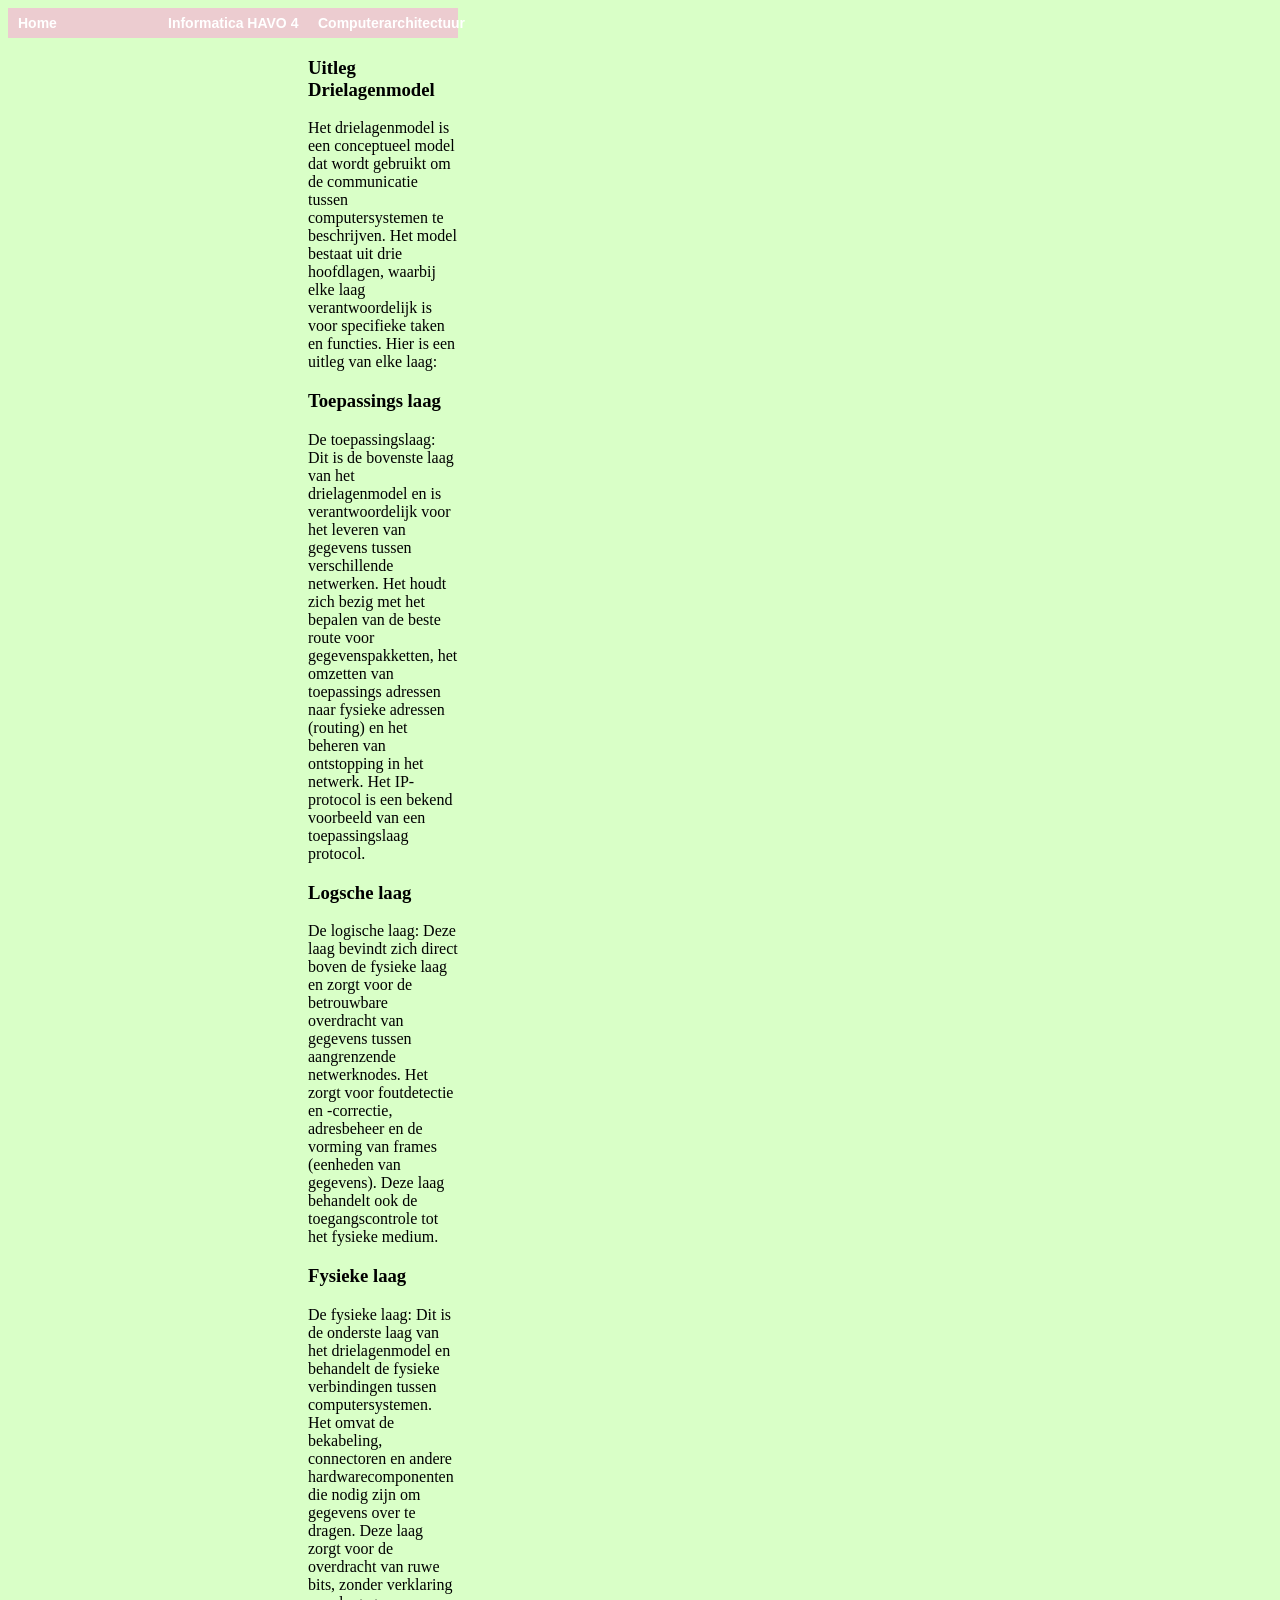
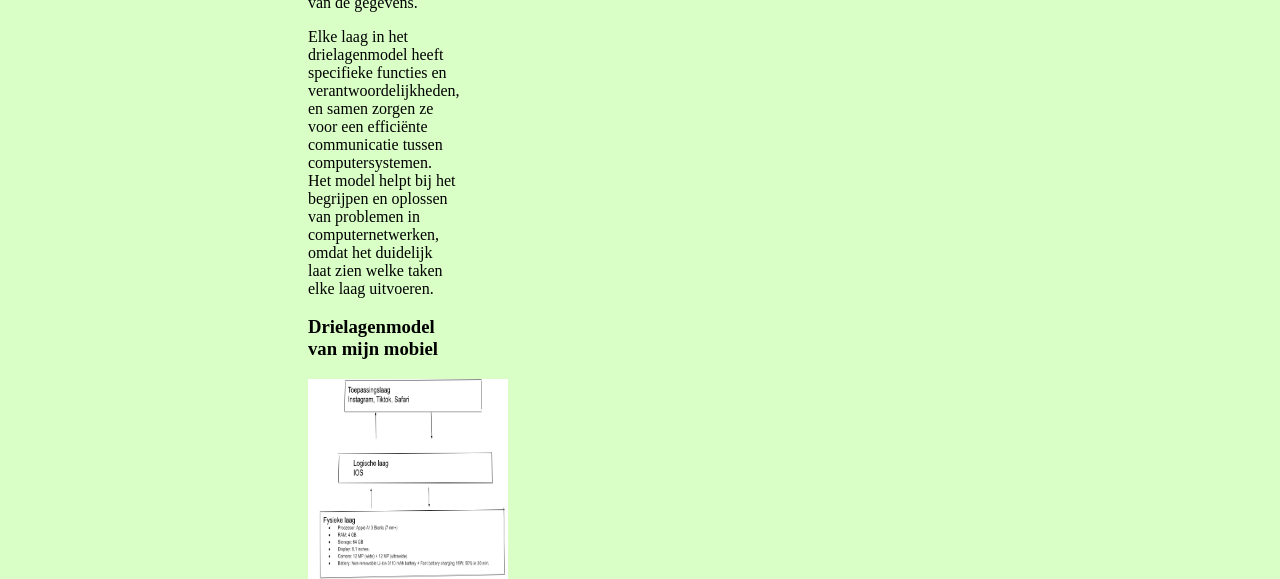
==== 3lagenmodel.html @ d37655d7 "3lagenmodel" ====
<DOCTYPE html> <!--dit is de homepage van mijn site-->
    <html> <!--dit is het html-element-->
        <head>
            <title>Hilla's Website</title>
            <link rel="stylesheet" href="opmaak.css">
            <link rel="stylesheet" href="/layout.css">
            <meta charset="utf-8">
       
            
    
          </head> 
       <body>
        <ul class="top-level-menu">
          <li><a href="/index.html">Home</a></li>
         
          <li>
    
          <a href="#">Informatica HAVO 4</a>
            <ul class="second-level-menu">
              <li><a href="binairstelsel.html">Binair stelsel</a></li>
              <li><a href="kleurmodellen.html">Kleurmodellen</a></li>
              <li><a href="afbeeldingen.html">Afbeeldingen</a></li>
              <li><a href="geluidsfragmenten.html">Geluidsfragmenten</a></li>
            </ul>
              <li>
             <a href="#">Computerarchitectuur</a>
               <ul class="second-level-menu">
                   <li>
                   
                   <a href="#">Drielagenmodel</a>
                    <ul class="third-level-menu">
                       <li><a href="3lagenmodel.html">Drielagenmodel</a></li>  
                        <li><a href="toepassingslaag.html">Toepassingenlaag</a></li>
                        <li><a href="logischelaag.html">Logische laag</a></li>
                        <li><a href="fysiekelaag.html">Fysieke laag</a></li>  
                       
                </ul>
              </li>
          
             </ul>

    <h3>Uitleg Drielagenmodel</h3>
    
    <p>

    Het drielagenmodel is een conceptueel model dat wordt gebruikt om de communicatie tussen computersystemen te beschrijven. Het model bestaat uit drie hoofdlagen, waarbij elke laag verantwoordelijk is voor specifieke taken en functies. Hier is een uitleg van elke laag:
   <p>

    <h3>Toepassings laag</h3>

    <p>
    
        De toepassingslaag: Dit is de bovenste laag van het drielagenmodel en is verantwoordelijk voor het leveren van gegevens tussen verschillende netwerken. Het houdt zich bezig met het bepalen van de beste route voor gegevenspakketten, het omzetten van toepassings adressen naar fysieke adressen (routing) en het beheren van ontstopping in het netwerk. Het IP-protocol is een bekend voorbeeld van een toepassingslaag protocol.

<h3>Logsche laag</h3>

<p>

 De logische laag: Deze laag bevindt zich direct boven de fysieke laag en zorgt voor de betrouwbare overdracht van gegevens tussen aangrenzende netwerknodes. Het zorgt voor foutdetectie en -correctie, adresbeheer en de vorming van frames (eenheden van gegevens). Deze laag behandelt ook de toegangscontrole tot het fysieke medium.
<p>

  <h3>Fysieke laag</h3>

  <p>

De fysieke laag: Dit is de onderste laag van het drielagenmodel en behandelt de fysieke verbindingen tussen computersystemen. Het omvat de bekabeling, connectoren en andere hardwarecomponenten die nodig zijn om gegevens over te dragen. Deze laag zorgt voor de overdracht van ruwe bits, zonder verklaring van de gegevens.

<p>
Elke laag in het drielagenmodel heeft specifieke functies en verantwoordelijkheden, en samen zorgen ze voor een efficiënte communicatie tussen computersystemen. Het model helpt bij het begrijpen en oplossen van problemen in computernetwerken, omdat het duidelijk laat zien welke taken elke laag uitvoeren.

<p>
<h3>Drielagenmodel van mijn mobiel</h3>
<img src="Screenshot 2023-09-27 11.51.05.png"style="width:200px;height:200px;">
---- opmaak.css ----
.third-level-menu
ul {
    position: absolute;
    top: 0;
    right: -150px;
    width: 150px;
    list-style: none;
    padding: 0;
    margin: 0;
    display: none;
}

.third-level-menu > li
{
    height: 30px;
    background: #eca0f3;
}
.third-level-menu > li:hover { background: #f86cdaaf; }
  
  
#body2{
  color: mediumseagreen;

}

body {
  background-color:rgba(151, 255, 103, 0.363) ; 

}

#p1 {
    color:aqua;
    background-color: rgb(151, 255, 156);
    font-family: 'Trebuchet MS', 'Lucida Sans Unicode', 'Lucida Grande', 'Lucida Sans', Arial, sans-serif;
    font-size: medium;
}
 

#p2 {
  color:rgb(255, 81, 0);
  background-color: beige;
  font-family: 'Trebuchet MS', 'Lucida Sans Unicode', 'Lucida Grande', 'Lucida Sans', Arial, sans-serif;
  font-size: large;
}
/*m1 is een menu van index.html*/
#m1 {
    color: rgba(255, 178, 220, 0.781);
    background-color: rgba(253, 182, 247, 0.774);
}

li a {
    display: block;
    color: #fd85cf;
    padding: 8px 16px;
    text-decoration: none;
  }
  
  /* bij hoveren verandert de kleur van de link */
  li a:hover {
    background-color: #f889f3;
    color: white;
  }

  #m1 {
    text-align: center;

  }
---- layout.css ----
.third-level-menu
{
    position: absolute;
    top: 0;
    right: -150px;
    width: 150px;
    list-style: none;
    padding: 0;
    margin: 0;
    display: none;
}

.third-level-menu > li
{
    height: 30px;
    background: #ffb3e2c4;
}
.third-level-menu > li:hover { background: #f86cdaaf; }

.second-level-menu
{
    position: absolute;
    top: 30px;
    left: 0;
    width: 152px;
    list-style: none;
    padding: 0;
    margin: 0;
    display: none;
}

.second-level-menu > li
{
    position: relative;
    height: 30px;
    background: #fcabe8ad;
}
.second-level-menu > li:hover { background: #f08fd896; }

.top-level-menu
{
    list-style: none;
    padding: 0;
    margin: 0;
}

.top-level-menu > li
{
    position: relative;
    float: left;
    height: 30px;
    width: 150px;
    background: #f8afd7a2;
}
.top-level-menu > li:hover { background: #fcb0f8; }

.top-level-menu li:hover > ul
{
    /* On hover, display the next level's menu */
    display: inline;
}


/* Menu Link Styles */

.top-level-menu a /* Apply to all links inside the multi-level menu */
{
    font: bold 14px Arial, Helvetica, sans-serif;
    color: #FFFFFF;
    text-decoration: none;
    padding: 0 0 0 10px;

    /* Make the link cover the entire list item-container */
    display: block;
    line-height: 30px;
}
.top-level-menu a:hover { color: #00000011; }
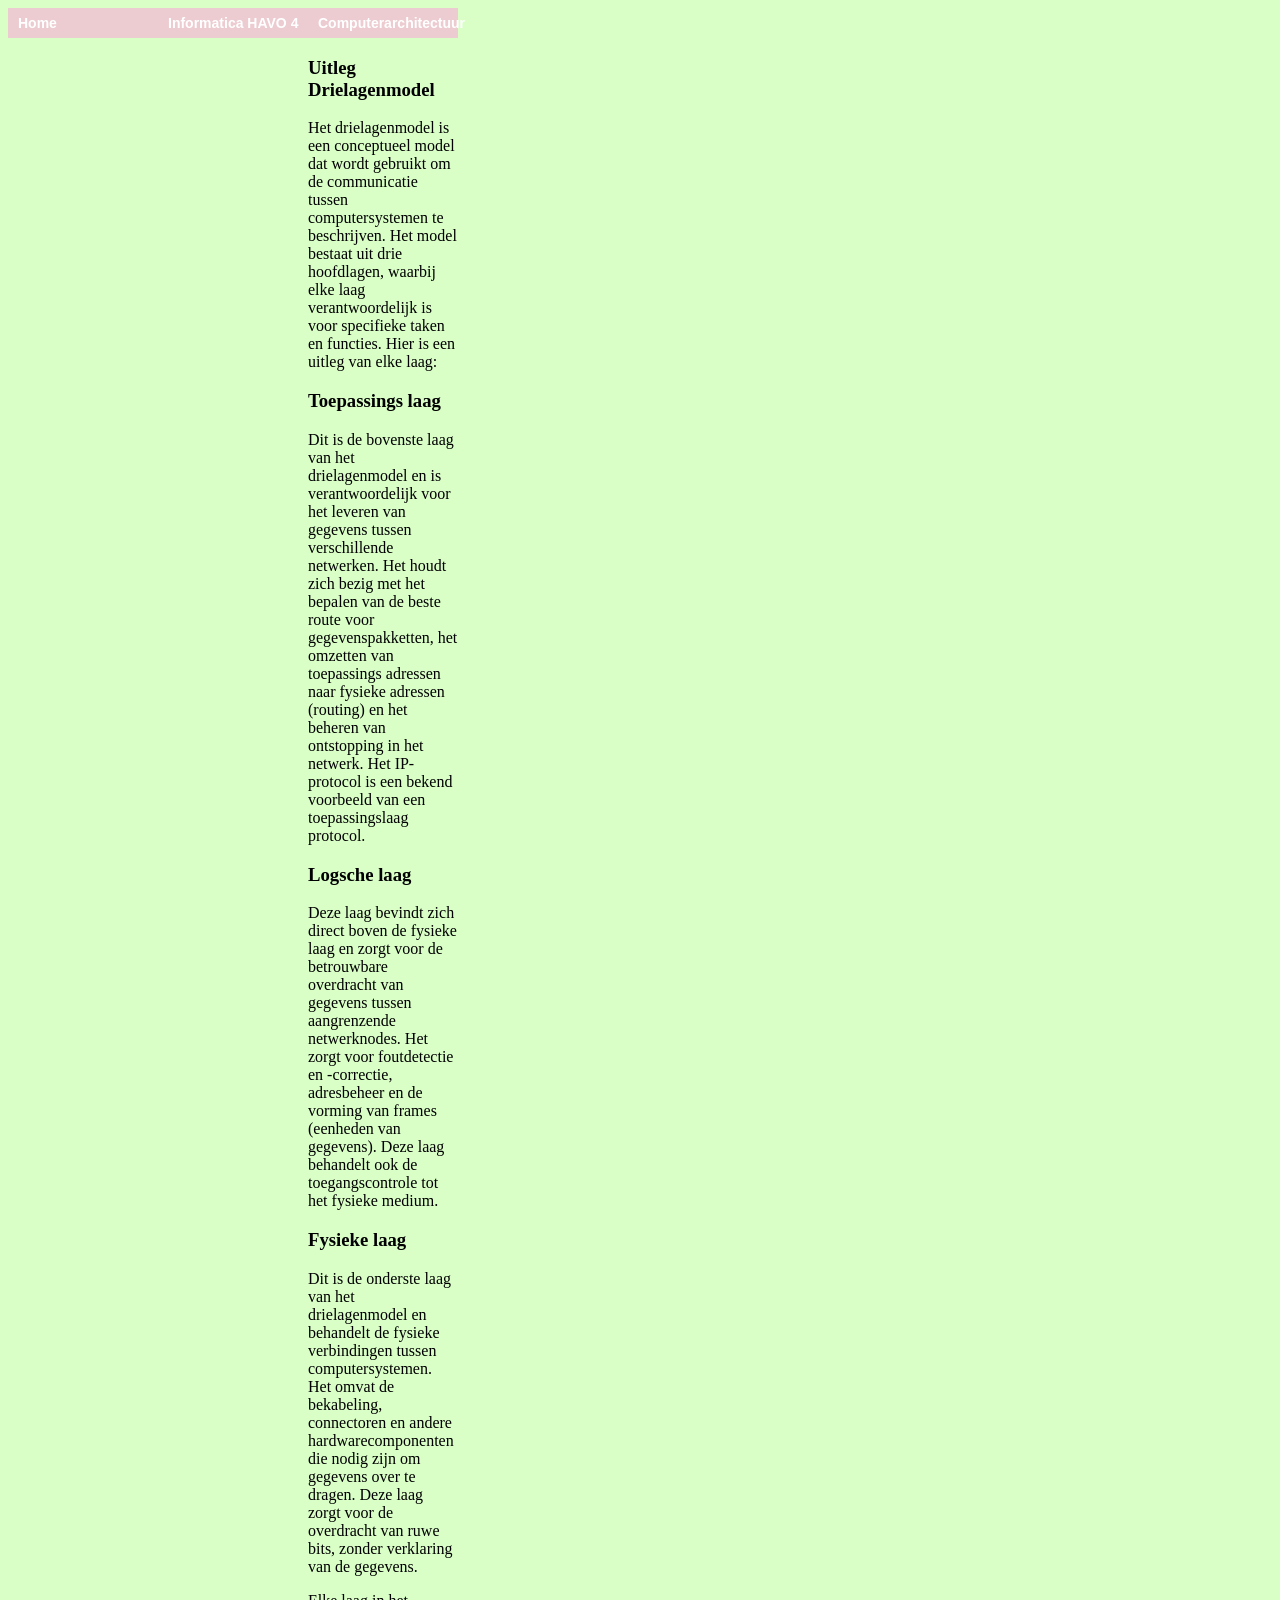
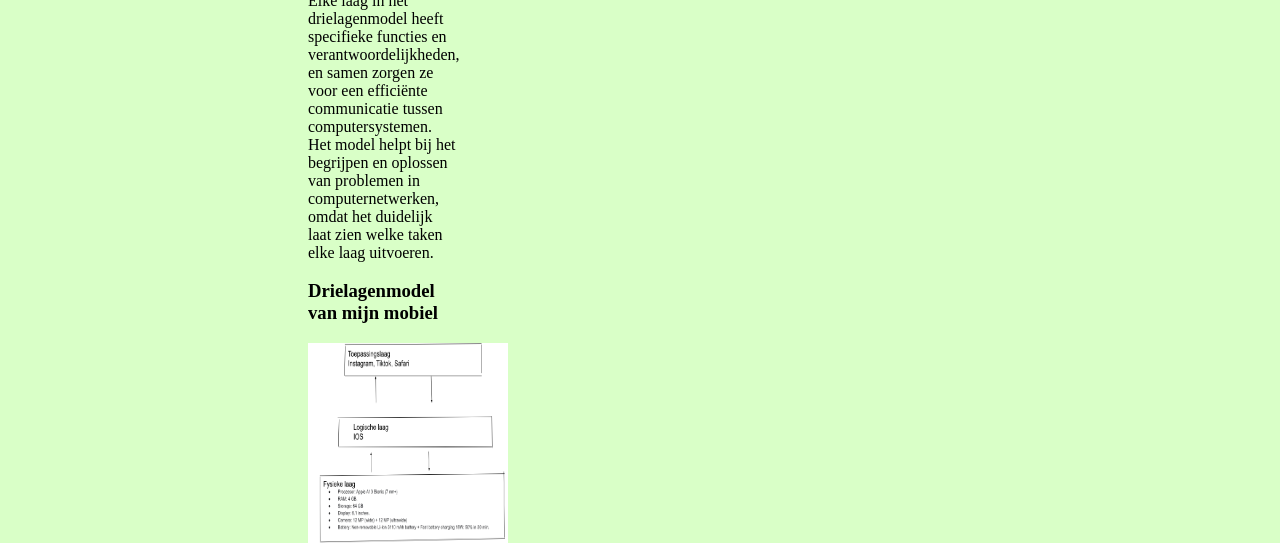
==== commit 7a7196ec: "message" ====
--- a/3lagenmodel.html
+++ b/3lagenmodel.html
@@ -40,7 +40,7 @@
              </ul>
 
     <h3>Uitleg Drielagenmodel</h3>
-    
+
     <p>
 
     Het drielagenmodel is een conceptueel model dat wordt gebruikt om de communicatie tussen computersystemen te beschrijven. Het model bestaat uit drie hoofdlagen, waarbij elke laag verantwoordelijk is voor specifieke taken en functies. Hier is een uitleg van elke laag:
@@ -50,20 +50,19 @@
 
     <p>
     
-        De toepassingslaag: Dit is de bovenste laag van het drielagenmodel en is verantwoordelijk voor het leveren van gegevens tussen verschillende netwerken. Het houdt zich bezig met het bepalen van de beste route voor gegevenspakketten, het omzetten van toepassings adressen naar fysieke adressen (routing) en het beheren van ontstopping in het netwerk. Het IP-protocol is een bekend voorbeeld van een toepassingslaag protocol.
+        Dit is de bovenste laag van het drielagenmodel en is verantwoordelijk voor het leveren van gegevens tussen verschillende netwerken. Het houdt zich bezig met het bepalen van de beste route voor gegevenspakketten, het omzetten van toepassings adressen naar fysieke adressen (routing) en het beheren van ontstopping in het netwerk. Het IP-protocol is een bekend voorbeeld van een toepassingslaag protocol.
 
 <h3>Logsche laag</h3>
 
 <p>
 
- De logische laag: Deze laag bevindt zich direct boven de fysieke laag en zorgt voor de betrouwbare overdracht van gegevens tussen aangrenzende netwerknodes. Het zorgt voor foutdetectie en -correctie, adresbeheer en de vorming van frames (eenheden van gegevens). Deze laag behandelt ook de toegangscontrole tot het fysieke medium.
+ Deze laag bevindt zich direct boven de fysieke laag en zorgt voor de betrouwbare overdracht van gegevens tussen aangrenzende netwerknodes. Het zorgt voor foutdetectie en -correctie, adresbeheer en de vorming van frames (eenheden van gegevens). Deze laag behandelt ook de toegangscontrole tot het fysieke medium.
 <p>
 
   <h3>Fysieke laag</h3>
 
   <p>
-
-De fysieke laag: Dit is de onderste laag van het drielagenmodel en behandelt de fysieke verbindingen tussen computersystemen. Het omvat de bekabeling, connectoren en andere hardwarecomponenten die nodig zijn om gegevens over te dragen. Deze laag zorgt voor de overdracht van ruwe bits, zonder verklaring van de gegevens.
+ Dit is de onderste laag van het drielagenmodel en behandelt de fysieke verbindingen tussen computersystemen. Het omvat de bekabeling, connectoren en andere hardwarecomponenten die nodig zijn om gegevens over te dragen. Deze laag zorgt voor de overdracht van ruwe bits, zonder verklaring van de gegevens.
 
 <p>
 Elke laag in het drielagenmodel heeft specifieke functies en verantwoordelijkheden, en samen zorgen ze voor een efficiënte communicatie tussen computersystemen. Het model helpt bij het begrijpen en oplossen van problemen in computernetwerken, omdat het duidelijk laat zien welke taken elke laag uitvoeren.
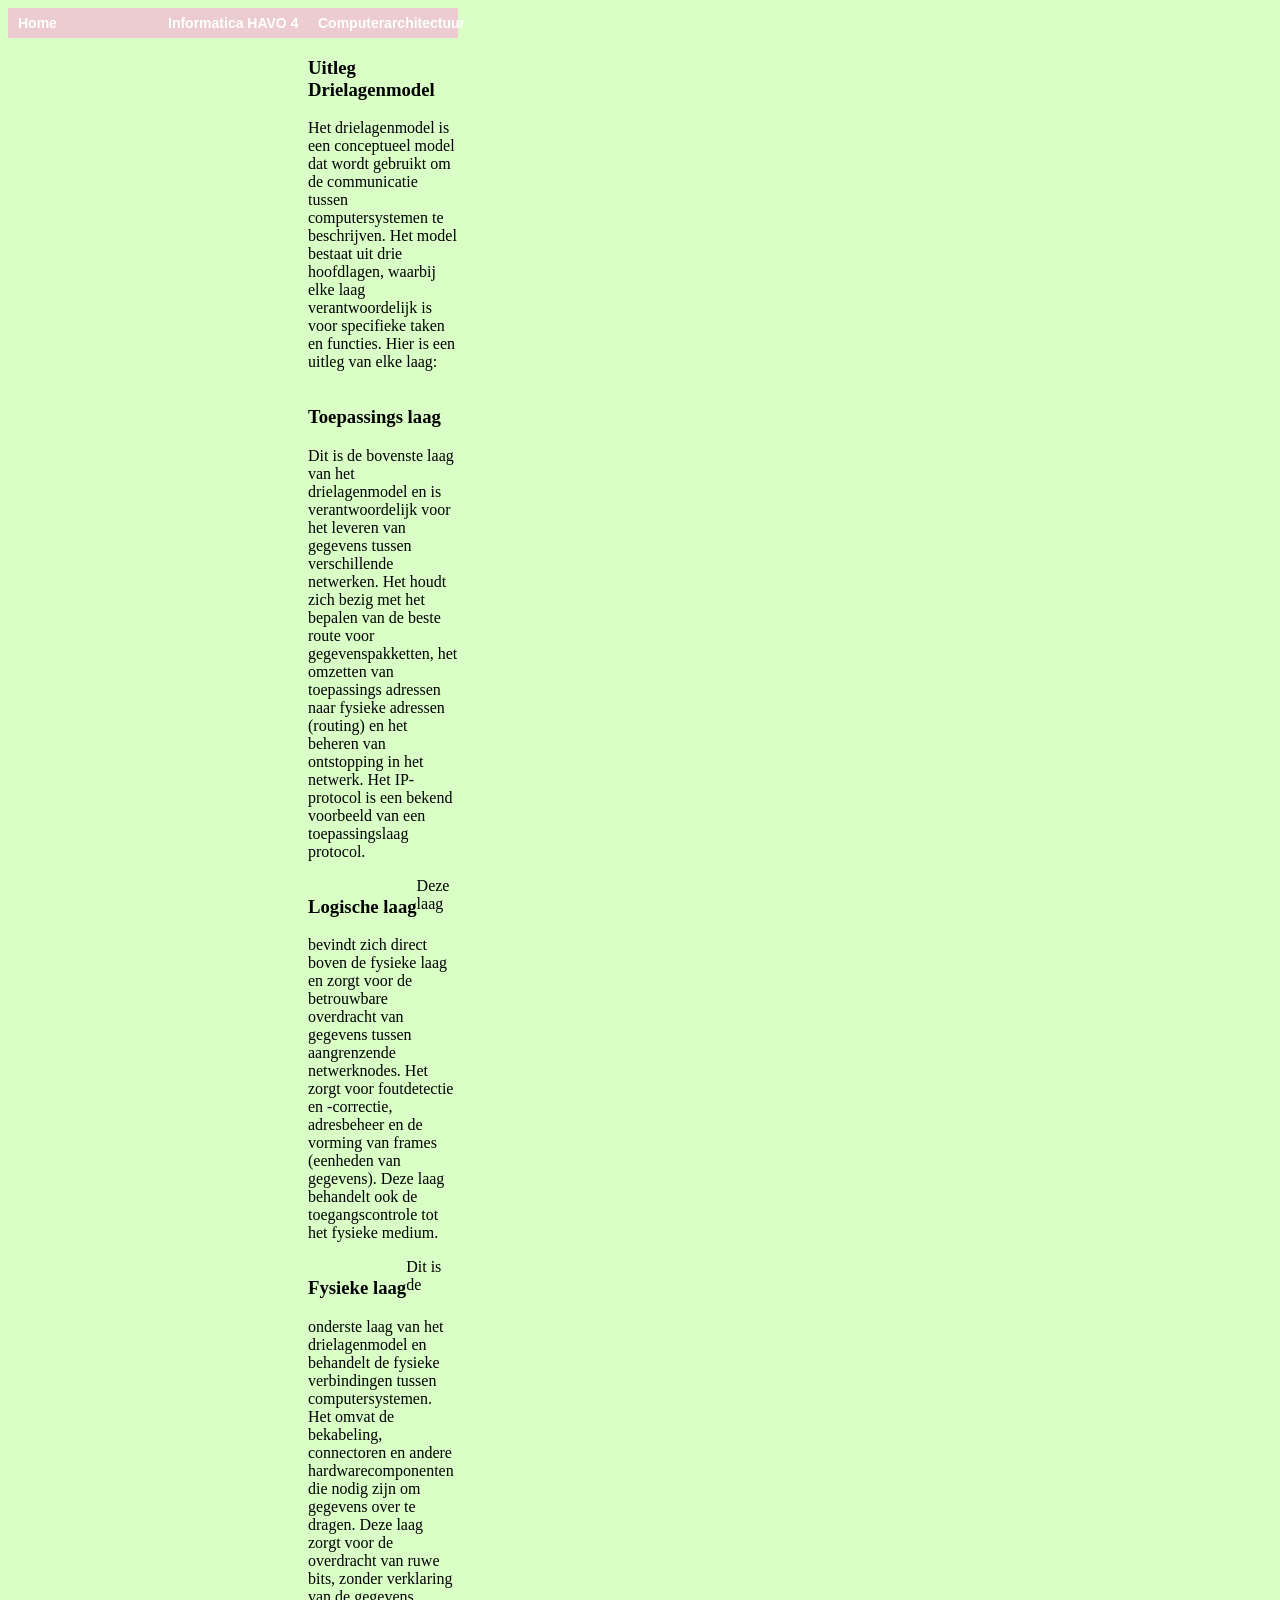
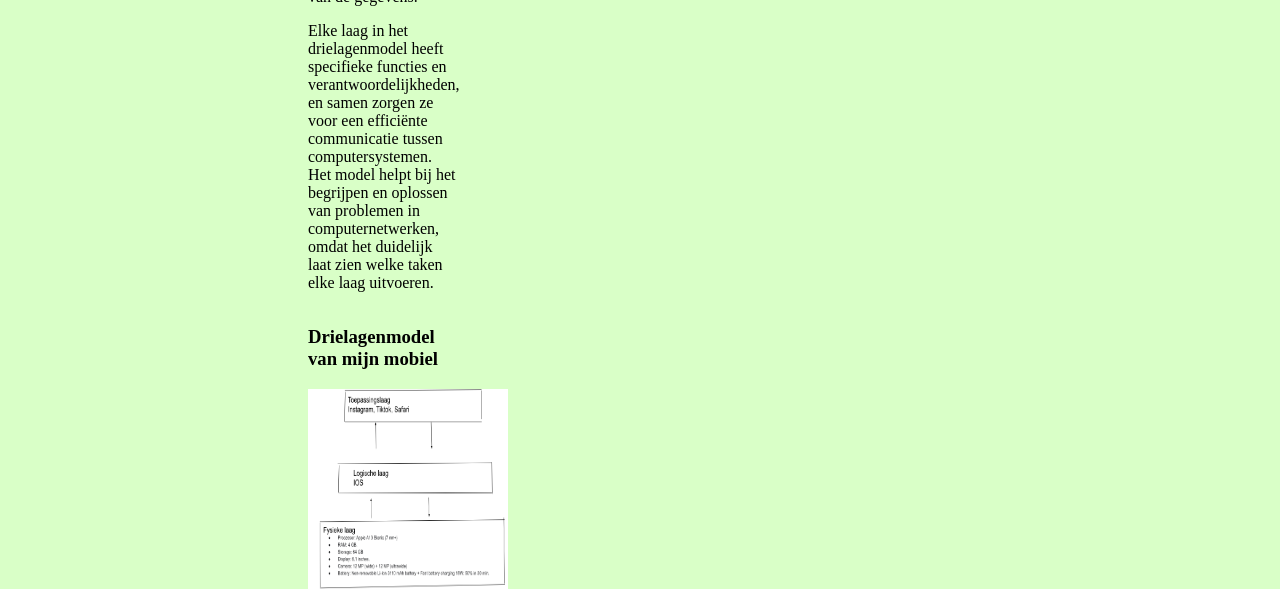
==== commit 807b6f93: "h3" ====
--- a/3lagenmodel.html
+++ b/3lagenmodel.html
@@ -52,7 +52,7 @@
     
         Dit is de bovenste laag van het drielagenmodel en is verantwoordelijk voor het leveren van gegevens tussen verschillende netwerken. Het houdt zich bezig met het bepalen van de beste route voor gegevenspakketten, het omzetten van toepassings adressen naar fysieke adressen (routing) en het beheren van ontstopping in het netwerk. Het IP-protocol is een bekend voorbeeld van een toepassingslaag protocol.
 
-<h3>Logsche laag</h3>
+<h3>Logische laag</h3>
 
 <p>
 
--- a/opmaak.css
+++ b/opmaak.css
@@ -1,4 +1,7 @@
+h3 {
+  float: left;
 
+}
 .third-level-menu
 ul {
     position: absolute;
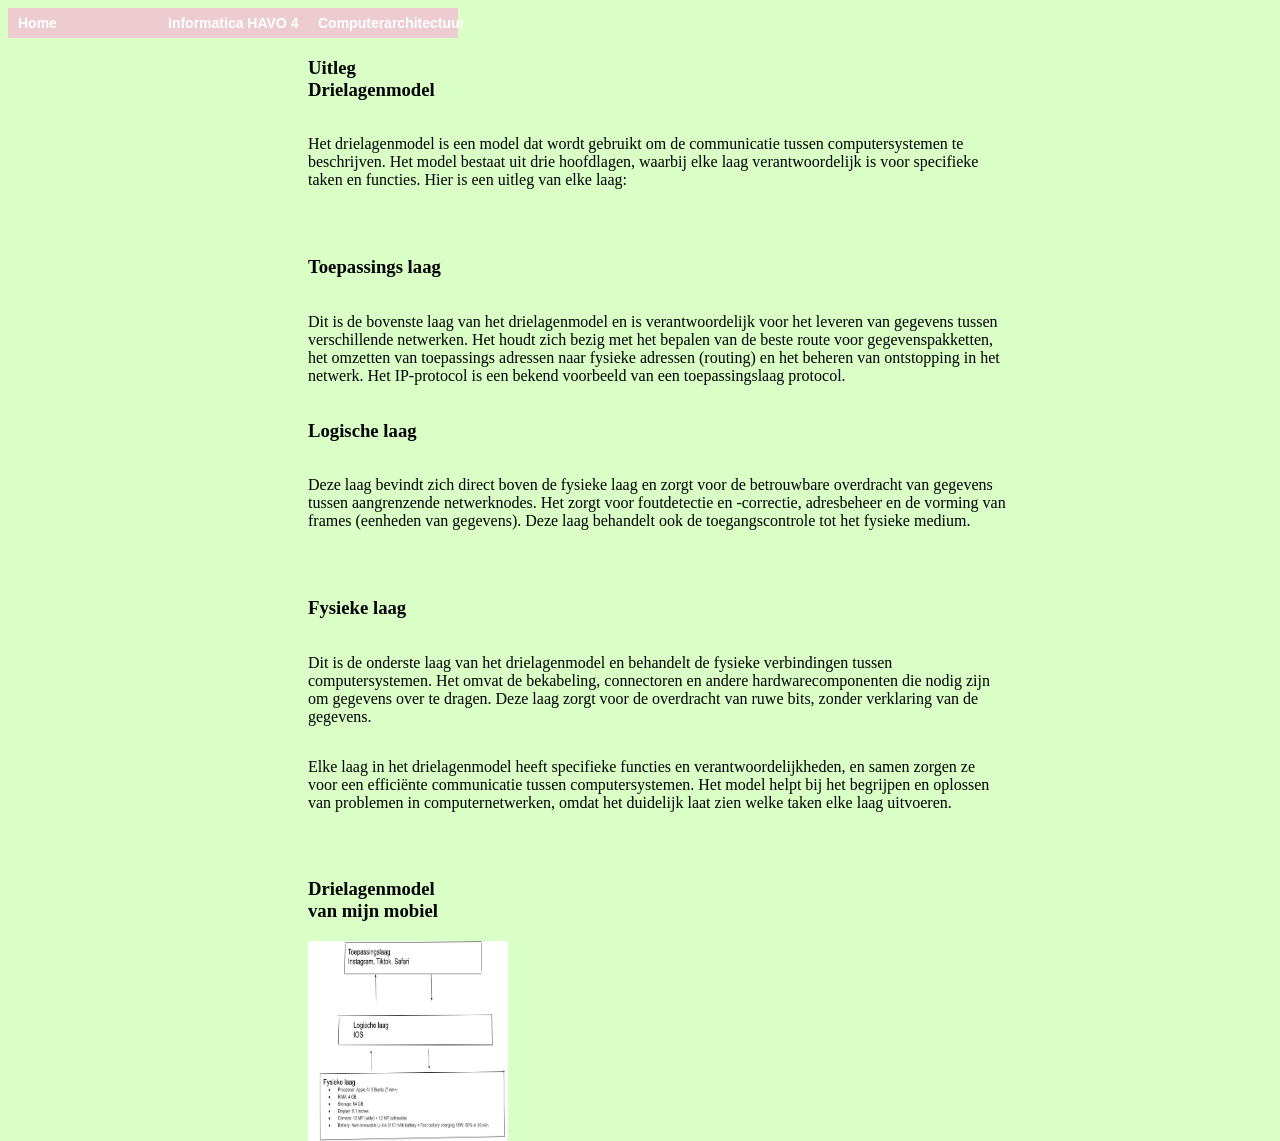
==== commit 687b627c: "logishe laag info" ====
--- a/3lagenmodel.html
+++ b/3lagenmodel.html
@@ -43,7 +43,7 @@
 
     <p>
 
-    Het drielagenmodel is een conceptueel model dat wordt gebruikt om de communicatie tussen computersystemen te beschrijven. Het model bestaat uit drie hoofdlagen, waarbij elke laag verantwoordelijk is voor specifieke taken en functies. Hier is een uitleg van elke laag:
+    Het drielagenmodel is een model dat wordt gebruikt om de communicatie tussen computersystemen te beschrijven. Het model bestaat uit drie hoofdlagen, waarbij elke laag verantwoordelijk is voor specifieke taken en functies. Hier is een uitleg van elke laag:
    <p>
 
     <h3>Toepassings laag</h3>
--- a/opmaak.css
+++ b/opmaak.css
@@ -32,20 +32,13 @@
 
 }
 
-#p1 {
-    color:aqua;
-    background-color: rgb(151, 255, 156);
-    font-family: 'Trebuchet MS', 'Lucida Sans Unicode', 'Lucida Grande', 'Lucida Sans', Arial, sans-serif;
-    font-size: medium;
+p{
+  float: left;
+  width: 700px;
+
+
 }
- 
 
-#p2 {
-  color:rgb(255, 81, 0);
-  background-color: beige;
-  font-family: 'Trebuchet MS', 'Lucida Sans Unicode', 'Lucida Grande', 'Lucida Sans', Arial, sans-serif;
-  font-size: large;
-}
 /*m1 is een menu van index.html*/
 #m1 {
     color: rgba(255, 178, 220, 0.781);
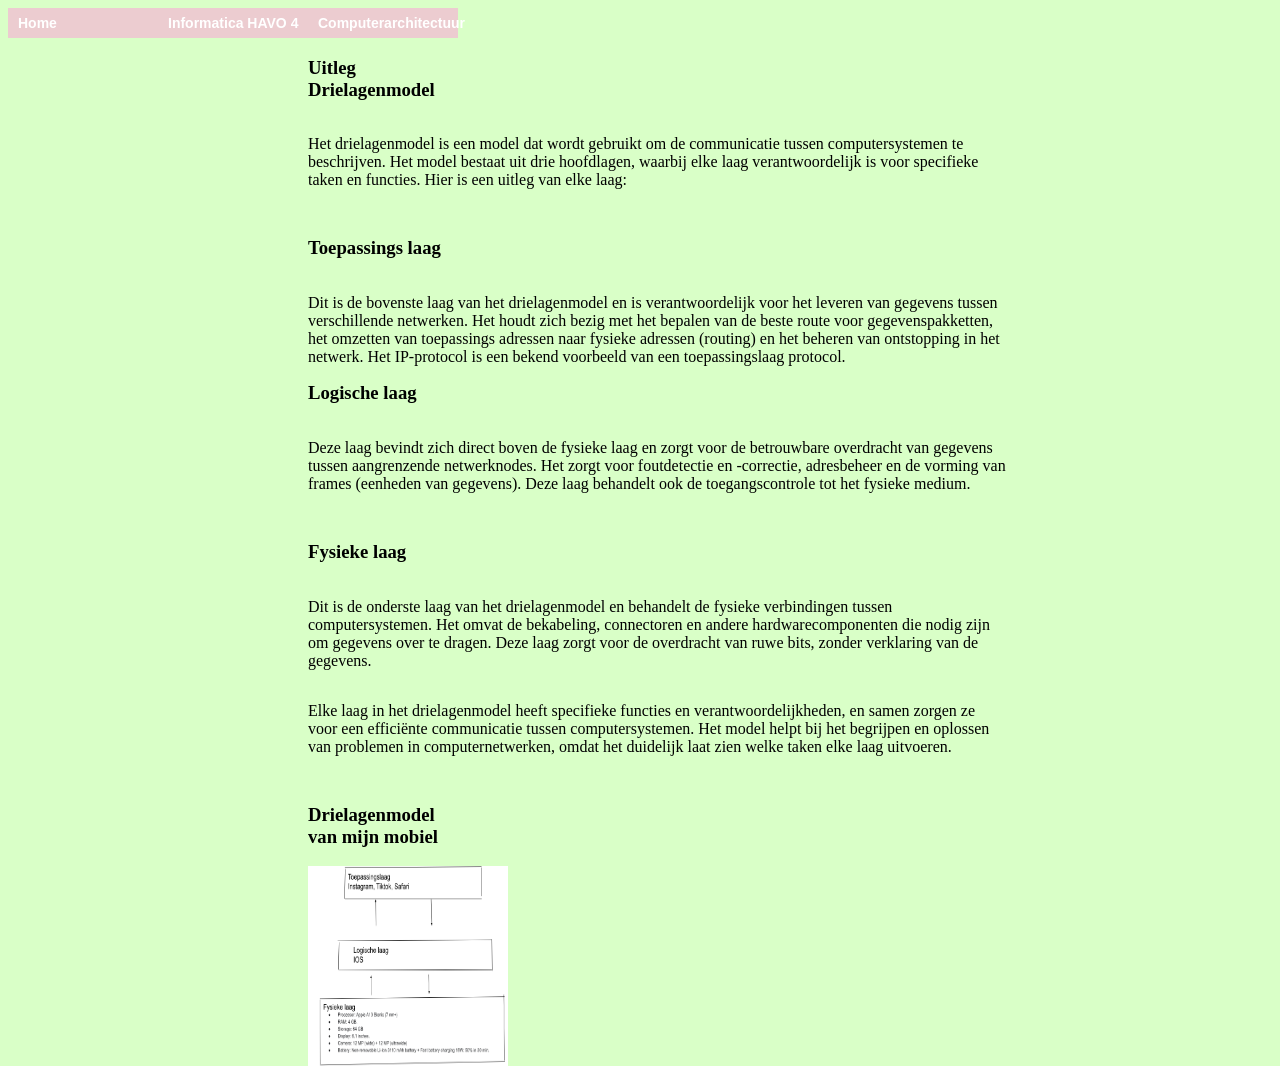
==== commit a795a1ac: "fix" ====
--- a/3lagenmodel.html
+++ b/3lagenmodel.html
@@ -36,8 +36,10 @@
                        
                 </ul>
               </li>
-          
-             </ul>
+              <li><a href="moederbord.html">Moederbord</a></li>
+            </ul>
+            
+             
 
     <h3>Uitleg Drielagenmodel</h3>
 
--- a/opmaak.css
+++ b/opmaak.css
@@ -1,7 +1,4 @@
-h3 {
-  float: left;
 
-}
 .third-level-menu
 ul {
     position: absolute;
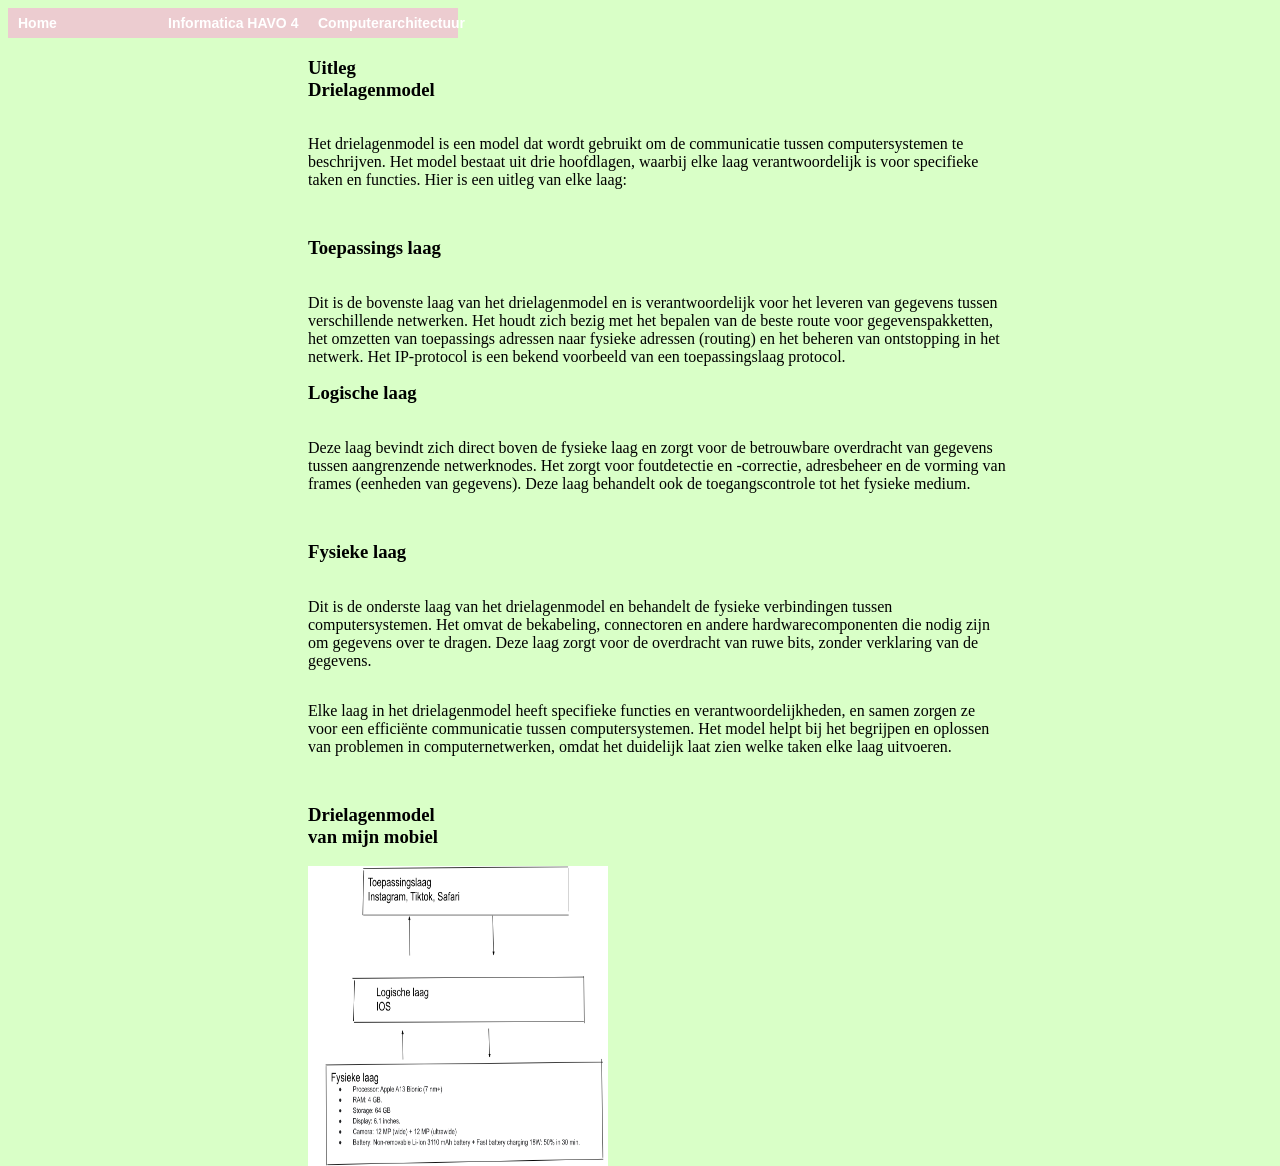
==== commit b87358cb: "try" ====
--- a/3lagenmodel.html
+++ b/3lagenmodel.html
@@ -71,5 +71,5 @@
 
 <p>
 <h3>Drielagenmodel van mijn mobiel</h3>
-<img src="Screenshot 2023-09-27 11.51.05.png"style="width:200px;height:200px;">
+<img src="Screenshot 2023-09-27 11.51.05.png"style="width:300px;height:300px;">
         
--- a/opmaak.css
+++ b/opmaak.css
@@ -1,4 +1,6 @@
-
+p {
+  text-align: left;
+}
 .third-level-menu
 ul {
     position: absolute;
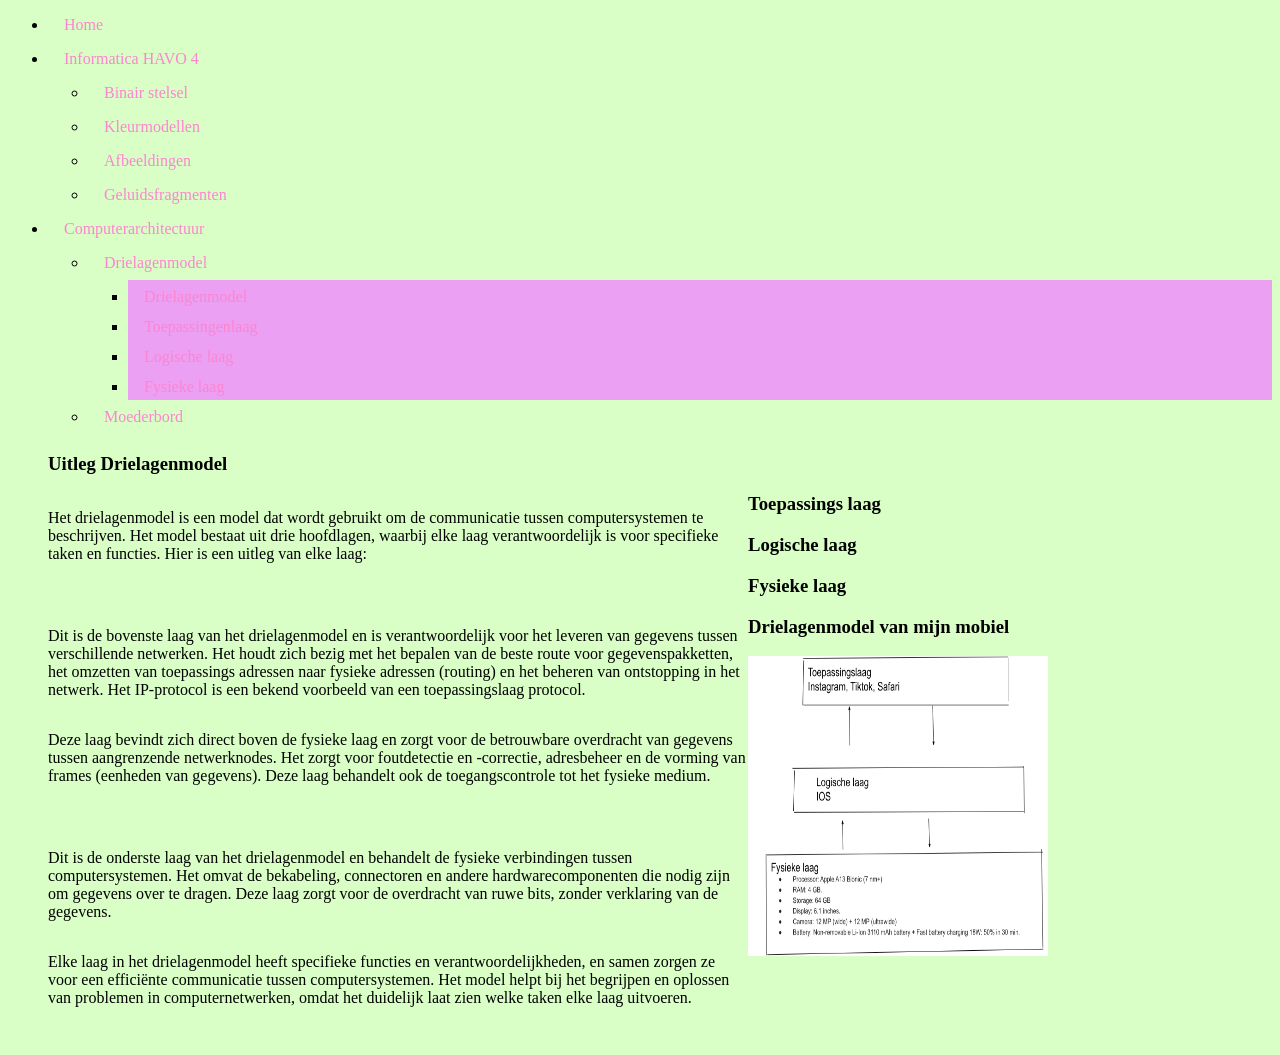
==== commit b599e608: "2" ====
--- a/3lagenmodel.html
+++ b/3lagenmodel.html
@@ -3,7 +3,6 @@
         <head>
             <title>Hilla's Website</title>
             <link rel="stylesheet" href="opmaak.css">
-            <link rel="stylesheet" href="/layout.css">
             <meta charset="utf-8">
        
             
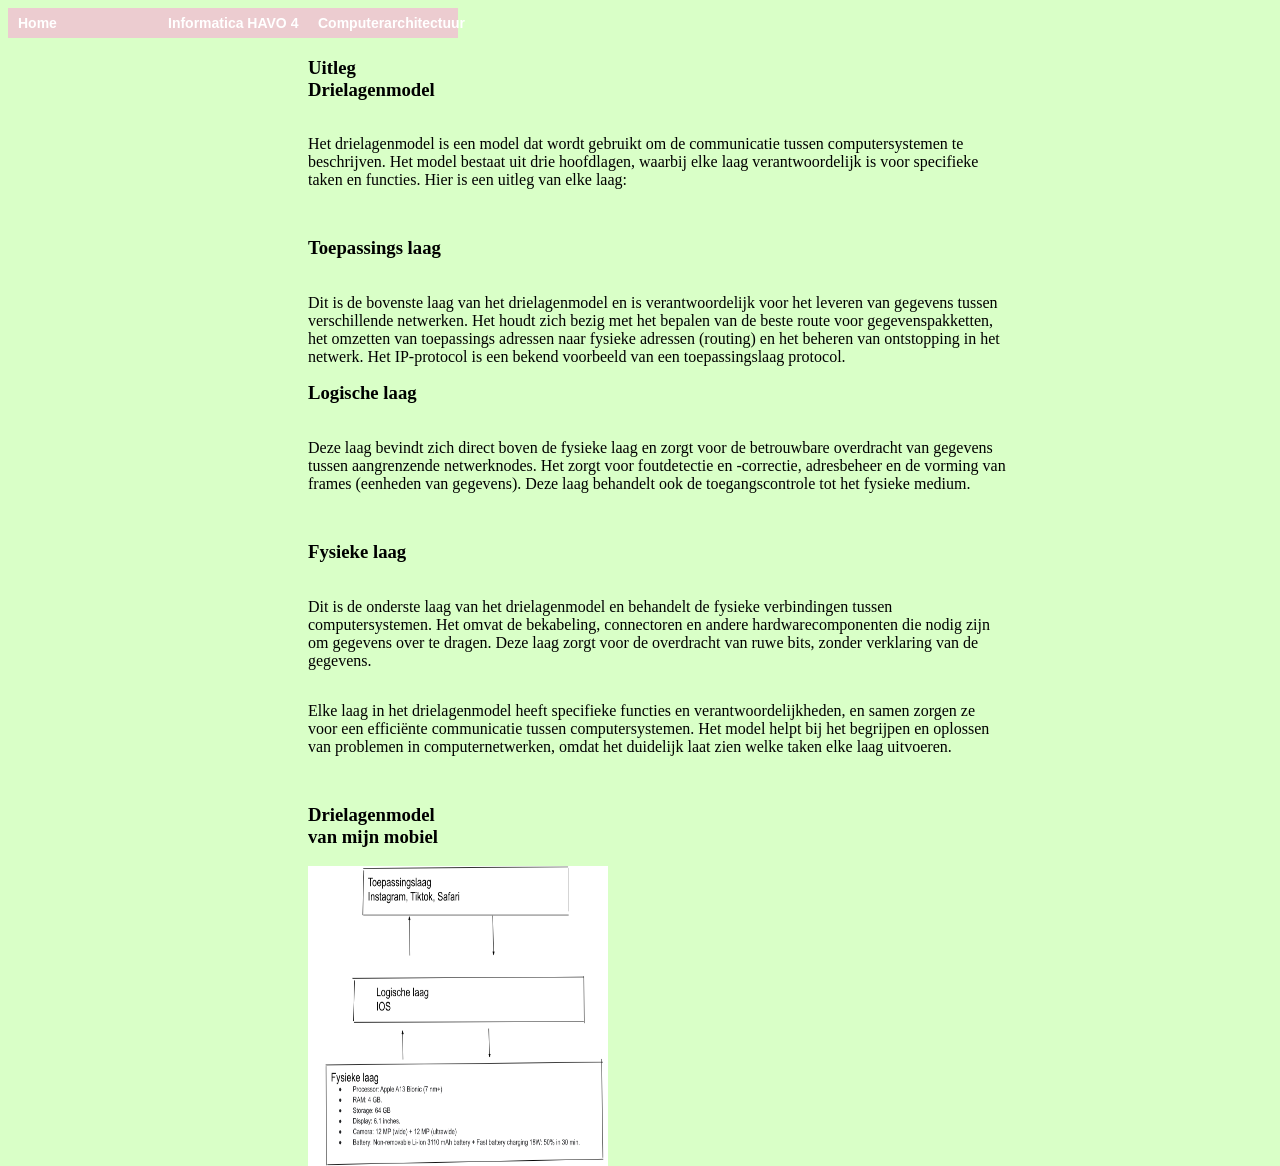
==== commit f05ddba4: "hope" ====
--- a/3lagenmodel.html
+++ b/3lagenmodel.html
@@ -2,6 +2,7 @@
     <html> <!--dit is het html-element-->
         <head>
             <title>Hilla's Website</title>
+            <link rel="stylesheet" href="layout.css">
             <link rel="stylesheet" href="opmaak.css">
             <meta charset="utf-8">
        
--- a/layout.css
+++ b/layout.css
@@ -0,0 +1,79 @@
+.third-level-menu
+{
+    position: absolute;
+    top: 0;
+    right: -150px;
+    width: 150px;
+    list-style: none;
+    padding: 0;
+    margin: 0;
+    display: none;
+}
+
+.third-level-menu > li
+{
+    height: 30px;
+    background: #ffb3e2c4;
+}
+.third-level-menu > li:hover { background: #f86cdaaf; }
+
+.second-level-menu
+{
+    position: absolute;
+    top: 30px;
+    left: 0;
+    width: 152px;
+    list-style: none;
+    padding: 0;
+    margin: 0;
+    display: none;
+}
+
+.second-level-menu > li
+{
+    position: relative;
+    height: 30px;
+    background: #fcabe8ad;
+}
+.second-level-menu > li:hover { background: #f08fd896; }
+
+.top-level-menu
+{
+    list-style: none;
+    padding: 0;
+    margin: 0;
+}
+
+.top-level-menu > li
+{
+    position: relative;
+    float: left;
+    height: 30px;
+    width: 150px;
+    background: #f8afd7a2;
+}
+.top-level-menu > li:hover { background: #fcb0f8; }
+
+.top-level-menu li:hover > ul
+{
+    /* On hover, display the next level's menu */
+    display: inline;
+}
+p {
+    text-align: left;
+  }
+
+/* Menu Link Styles */
+
+.top-level-menu a /* Apply to all links inside the multi-level menu */
+{
+    font: bold 14px Arial, Helvetica, sans-serif;
+    color: #FFFFFF;
+    text-decoration: none;
+    padding: 0 0 0 10px;
+
+    /* Make the link cover the entire list item-container */
+    display: block;
+    line-height: 30px;
+}
+.top-level-menu a:hover { color: #00000011; }
